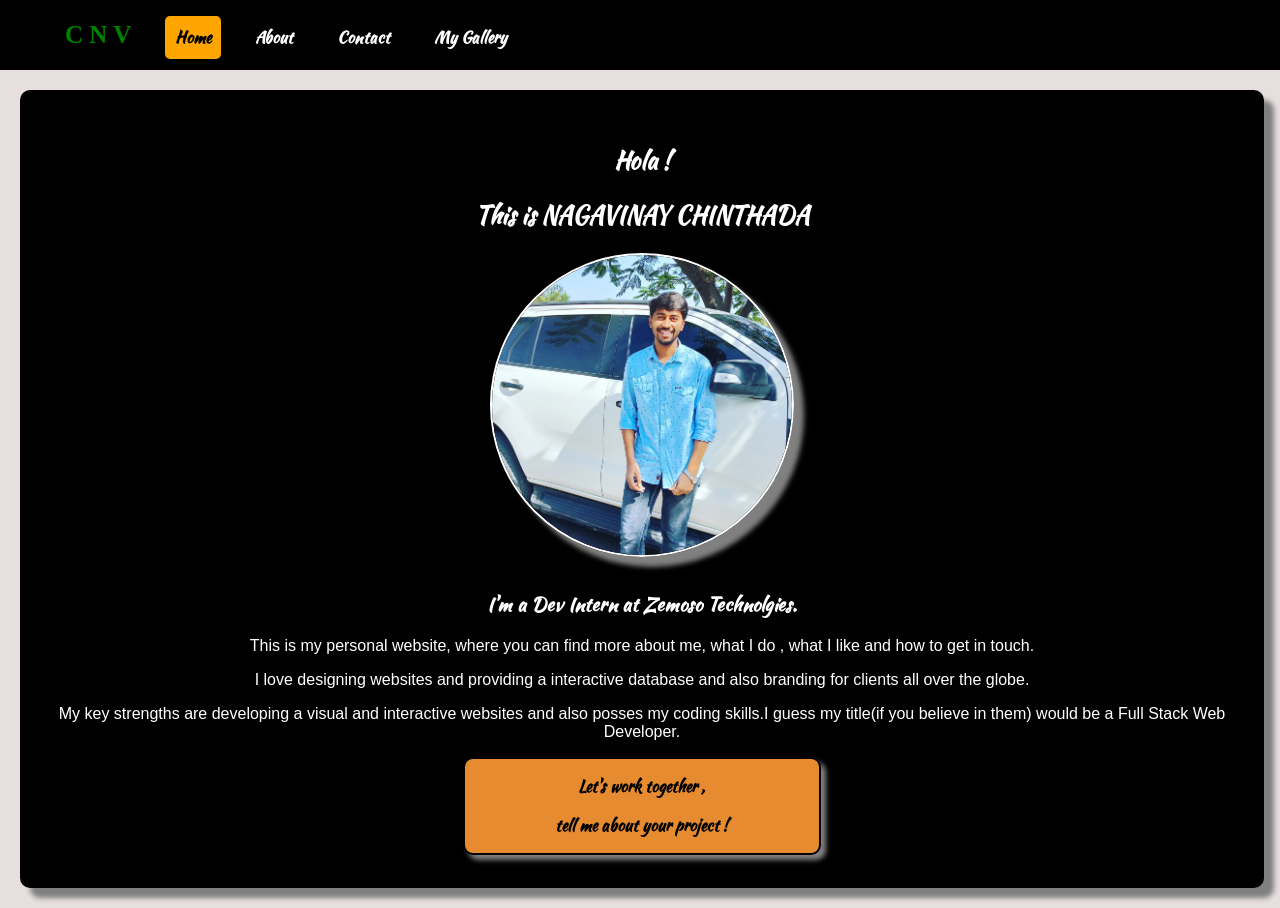
==== index.html @ a9d53156 "mywebsite" ====
<!DOCTYPE html>
<html lang="en">
<head>
    <meta charset="UTF-8">
    <meta http-equiv="X-UA-Compatible" content="IE=edge">
    <meta name="viewport" content="width=device-width, initial-scale=1.0">
    <title>Portfolio</title>
    <link href="css/style.css" rel="stylesheet">
    <link rel="preconnect" href="https://fonts.googleapis.com">
<link rel="preconnect" href="https://fonts.gstatic.com" crossorigin>
<link href="https://fonts.googleapis.com/css2?family=Abel&family=Kaushan+Script&family=Space+Mono&display=swap" rel="stylesheet"> 

</head>
<body>
    <header>
        <nav>
            <ul>
                <li><a class="brand" href="index.html">C N V</a></li>
                <li><a class="navlink" href="index.html" style="background-color: orange;color: black;border-radius: 5px;">Home</a></li>
                <li><a class="navlink" href="about.html">About</a></li>
                <li><a class="navlink" href="contact.html">Contact</a></li>
                <li><a class="navlink" href="mygallery.html">My Gallery</a></li>
            </ul>
        </nav>
    </header>
    <main class="home"> 
        <section class="homesection">
            <h2>Hola !</h2>
            <h1>This is NAGAVINAY CHINTHADA</h1>
            <img class="dp" src="images/dp.jpg" width="300" height="300" alt="Display Profile">
            <h3>I'm a Dev Intern at Zemoso Technolgies.</h3>
            <p class="para">This is my personal website, where you can find more about me, what I do , what I like and how to get in touch.</p>
            <p class="para">I love designing websites and providing a interactive database and also branding for clients all over the globe.</p>
            <p class="para">My key strengths are developing a visual and interactive websites and also posses my coding skills.I guess my title(if you believe in them) would be a Full Stack Web Developer.</p>
            <div class="homesubsection">
                <p style="color: black;">Let's work together ,</p>
                <p style="color: black;">tell me about your project !</p>
            </div>
        </section>
    </main>
</body>
</html>
---- css/style.css ----
html{
    overflow-x: hidden;
}
body{
    margin: 0px;
}
*{

    font-family: 'Kaushan Script', cursive;
}
.para{
    font-family: Verdana, Geneva, Tahoma, sans-serif;
}

nav{
    background-color: black;
    width: 100%;
    padding: 5px;
}
nav li{
    display:inline-block;
}
a:link.navlink{
    color: white;
    text-decoration: none;
    margin: 10px;
    font-weight: bold;
    padding: 10px;
}
a:visited.navlink{
    color: white;
}
a:hover.navlink{
    background-color: white;
    color: black;
    border-radius: 5px;
}
a:active.navlink{
    color: green;
}
.brand{
    color: green;
    font-family: cursive;
    text-decoration: none;
    margin: 10px;
    font-weight: bold;
    padding: 10px;
    font-size: 25px;
}
.home,.about,.contact,.mygallery{
    padding: 20px;
    text-align: center;
    
}
body{
    background-color: rgb(231, 222, 222);
}

.homesection,.mygallerysection{
    border: 3px solid black;
    color: white;
    background-color: whitesmoke;
    border-radius: 10px;
    width: 95%;
    margin: 0 auto;
    padding: 30px;
    box-shadow: 10px 10px 5px grey;
    background-color: black;
}
.aboutsection{
    border: 3px solid black;
    color: white;
    border-radius: 10px;
    width: 95%;
    margin: 0 auto;
    padding: 30px;
    box-shadow: 10px 10px 5px grey;
    background-color: black;
}
.contactsection{
    border: 3px solid black;
    background-color: black;
    color: white;
    border-radius: 10px;
    width: 95%;
    margin: 0 auto;
    padding: 30px;
    box-shadow: 10px 10px 5px grey;
}


.dp{
    margin-bottom: 10px;
    border-radius: 300px;
    border: 2px solid white;
    box-shadow: 10px 10px 5px grey;
}
.homesubsection{
    border: 2px solid black;
    width: 30%;
    margin: 0 auto;
    border-radius: 10px;
    font-weight: bold;
    background-color: rgb(230, 139, 48);
    box-shadow: 5px 5px 5px grey;
}
.aboutcollege{
    padding: 10px;
    border: 2px solid white;
    color: white;
    width: 70%;
    border-radius: 10px;
    margin: 0 auto;
    margin-bottom: 20px;
    box-shadow: 5px 5px 5px grey;
    box-sizing: border-box;
}
.aboutinter,.aboutschool{
    padding: 10px;
    border: 2px solid white;
    color: white;
    width: 35%;
    border-radius: 10px;
    box-shadow: 5px 5px 5px grey;
    box-sizing: border-box;
}
.aboutsubdiv div{
    display: inline-block;
}
.contact a{
    color: black;
    text-decoration: none;
}
.contact .phone a:hover{
    color:green;
}
.contact .fb a:hover{
    color:royalblue;
}
.contact .ig a:hover{
    color: rgb(250, 65, 65);
}
.contact .t a:hover{
    color:rgb(57, 158, 251);
}
.contact .li a:hover{
    color:darkblue;
}
.contact a{
    color: white;
}
.phone{
    border: 2px solid white;
    width: 70%;
    margin: 0 auto;
    border-radius: 10px;
    font-weight: bold;
    padding: 20px;
    box-shadow: 5px 5px 5px grey;
    margin-bottom: 20px;
    font-size: 25px;
    box-sizing: border-box;
}
.fb,.ig,.t,.li{
    border: 2px solid white;
    width: 35%;
    margin: 0 auto;
    border-radius: 10px;
    font-weight: bold;
    padding: 10px;
    box-shadow: 5px 5px 5px grey;
    margin-bottom: 20px;
    box-sizing: border-box;
}
.fbig div{
    display: inline-block;
}
.tli div{
    display: inline-block;
}
.gallery{
    margin: 10px;
    border: 3px solid white;
    border-radius: 10px;
    box-sizing: border-box;
    box-shadow: 5px 5px 5px grey;
}
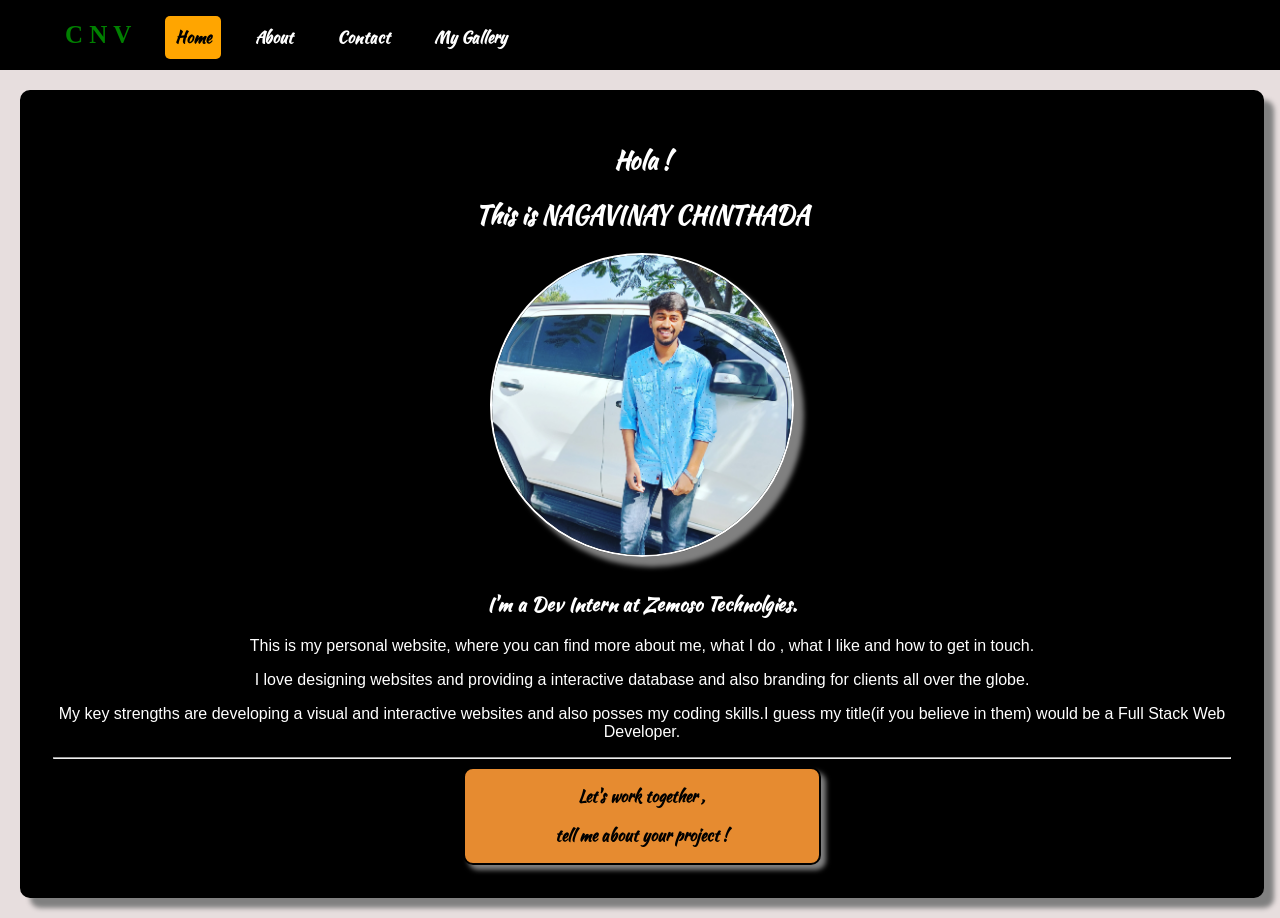
==== commit dd17aa94: "updated" ====
--- a/index.html
+++ b/index.html
@@ -32,6 +32,7 @@
             <p class="para">This is my personal website, where you can find more about me, what I do , what I like and how to get in touch.</p>
             <p class="para">I love designing websites and providing a interactive database and also branding for clients all over the globe.</p>
             <p class="para">My key strengths are developing a visual and interactive websites and also posses my coding skills.I guess my title(if you believe in them) would be a Full Stack Web Developer.</p>
+            <hr>
             <div class="homesubsection">
                 <p style="color: black;">Let's work together ,</p>
                 <p style="color: black;">tell me about your project !</p>
@@ -39,4 +40,4 @@
         </section>
     </main>
 </body>
-</html>+</html>
--- a/css/style.css
+++ b/css/style.css
@@ -11,7 +11,10 @@
 .para{
     font-family: Verdana, Geneva, Tahoma, sans-serif;
 }
-
+header{
+    position: sticky;
+    top:0px;
+}
 nav{
     background-color: black;
     width: 100%;
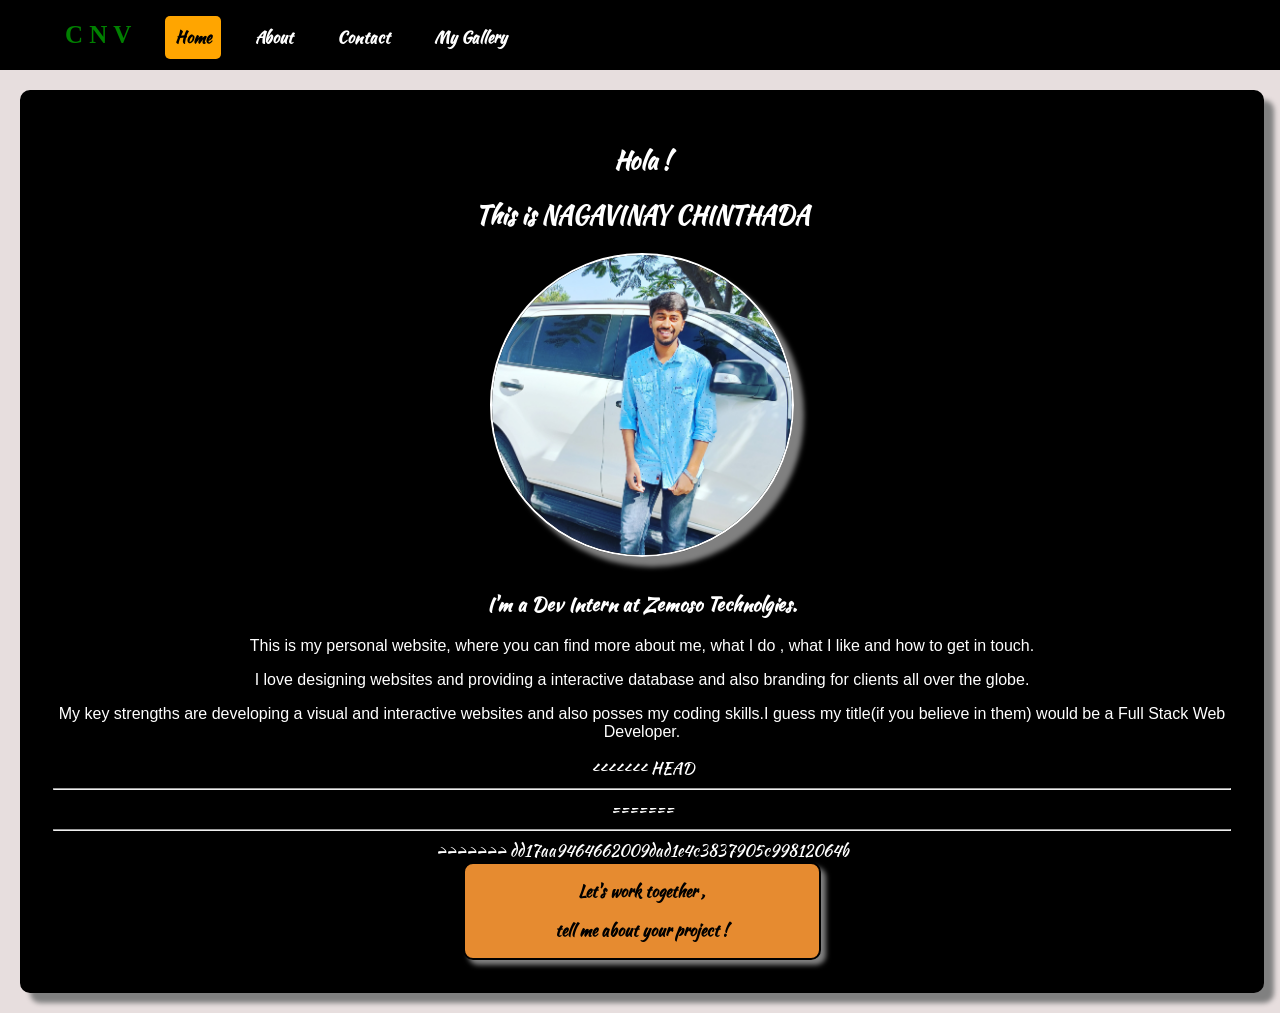
==== commit abab3bd9: "Merge branch 'master' of https://github.com/nagavinay-zemoso/My-website" ====
--- a/index.html
+++ b/index.html
@@ -32,7 +32,11 @@
             <p class="para">This is my personal website, where you can find more about me, what I do , what I like and how to get in touch.</p>
             <p class="para">I love designing websites and providing a interactive database and also branding for clients all over the globe.</p>
             <p class="para">My key strengths are developing a visual and interactive websites and also posses my coding skills.I guess my title(if you believe in them) would be a Full Stack Web Developer.</p>
+<<<<<<< HEAD
+           <hr>
+=======
             <hr>
+>>>>>>> dd17aa9464662009dad1e4c3837905c99812064b
             <div class="homesubsection">
                 <p style="color: black;">Let's work together ,</p>
                 <p style="color: black;">tell me about your project !</p>
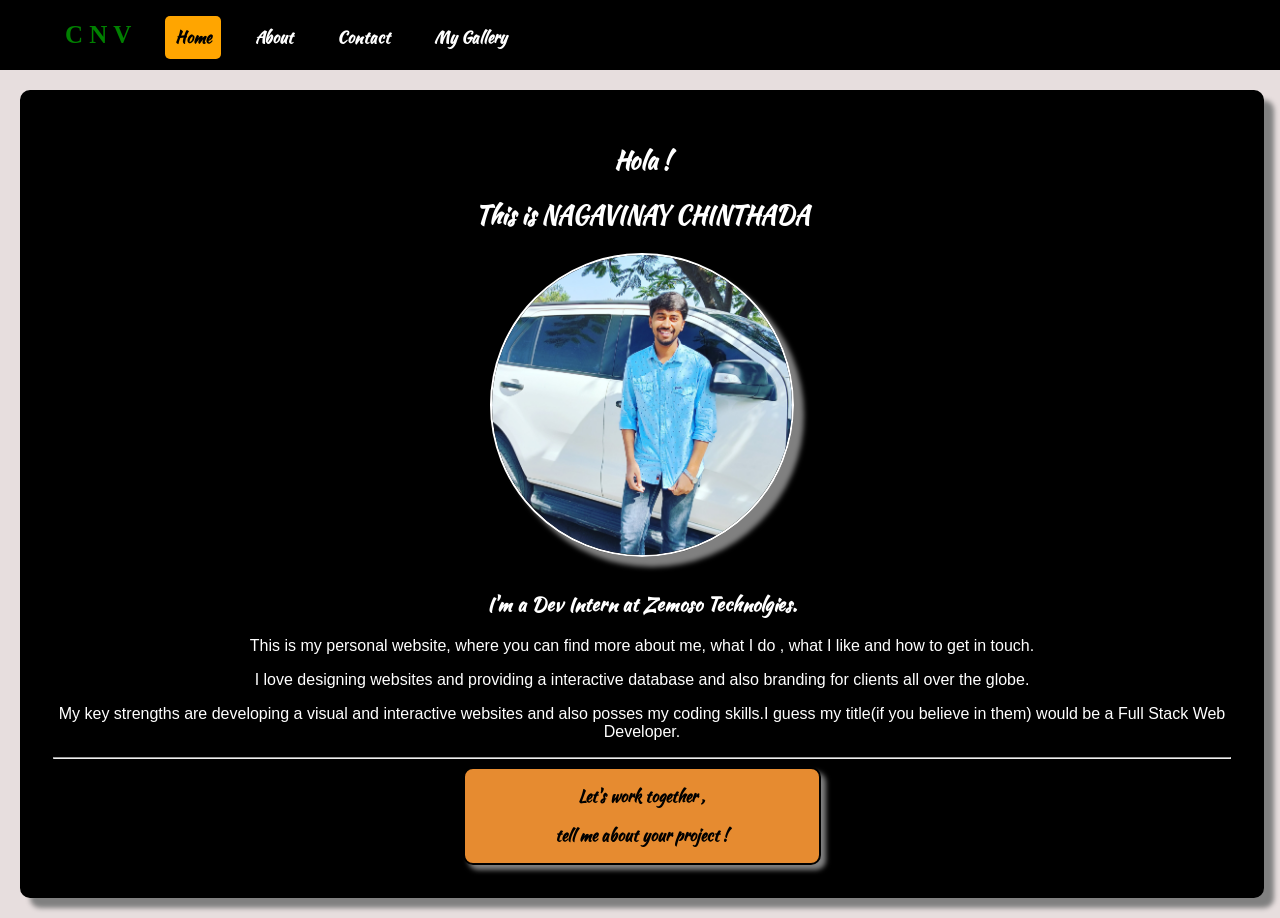
==== commit f5a83a9e: "upadted" ====
--- a/index.html
+++ b/index.html
@@ -32,11 +32,7 @@
             <p class="para">This is my personal website, where you can find more about me, what I do , what I like and how to get in touch.</p>
             <p class="para">I love designing websites and providing a interactive database and also branding for clients all over the globe.</p>
             <p class="para">My key strengths are developing a visual and interactive websites and also posses my coding skills.I guess my title(if you believe in them) would be a Full Stack Web Developer.</p>
-<<<<<<< HEAD
            <hr>
-=======
-            <hr>
->>>>>>> dd17aa9464662009dad1e4c3837905c99812064b
             <div class="homesubsection">
                 <p style="color: black;">Let's work together ,</p>
                 <p style="color: black;">tell me about your project !</p>
